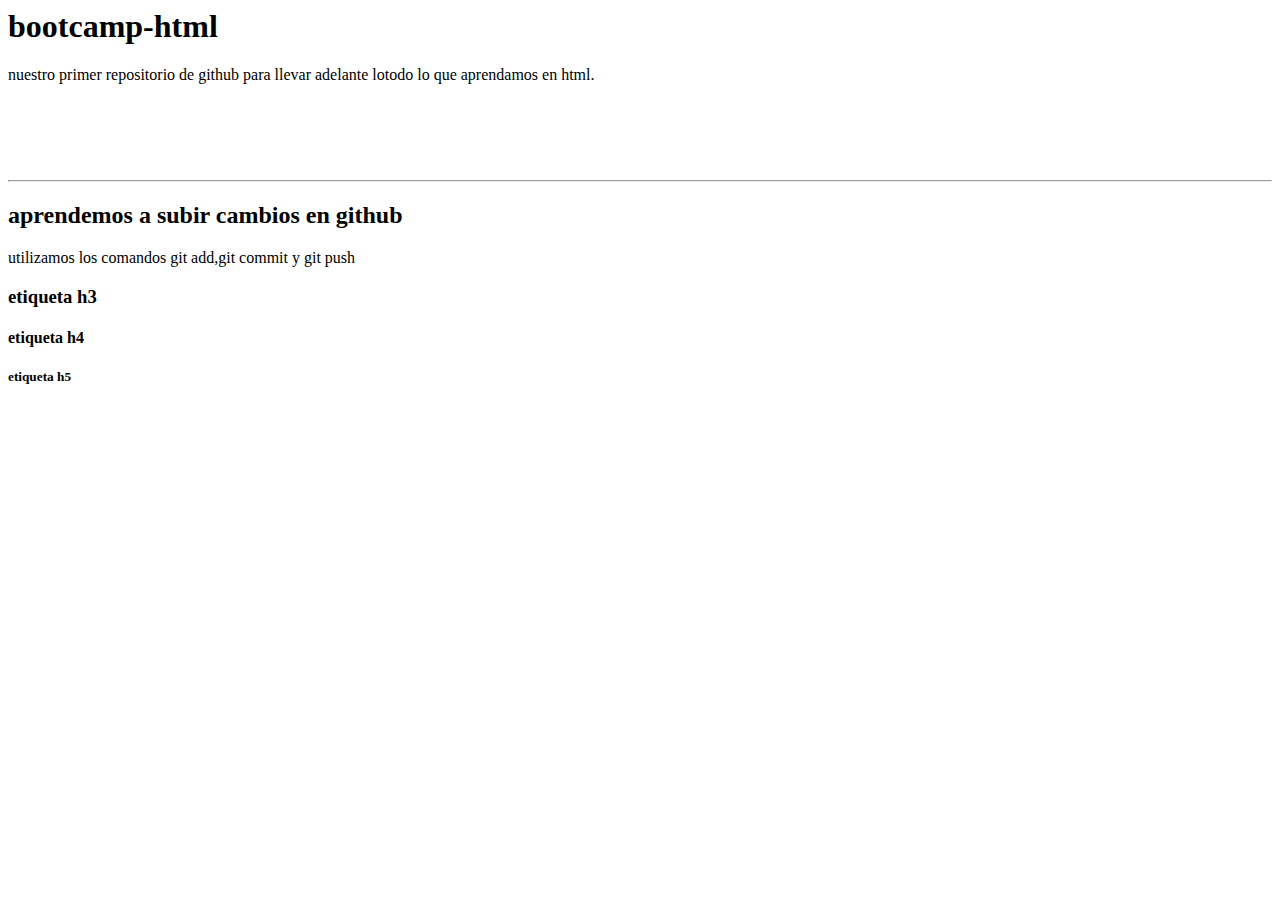
==== index.html @ 5969b262 "cambios en readme y cramos index" ====
<html>
<head>

<title>Nuestra primera web </title>
</head>
<body>
<h1>bootcamp-html</h1>
<p>
    nuestro primer repositorio de github para llevar adelante lotodo lo que aprendamos en html.
</p>
<br />
<br />
<br />
<br />
<hr />

<h2>aprendemos a subir cambios en github</h2>
<p>utilizamos los comandos git add,git commit y git push</p>
<h3>etiqueta h3</h3>
<h4>etiqueta h4</h4>
<h5>etiqueta h5</h5>

</body>



</html>
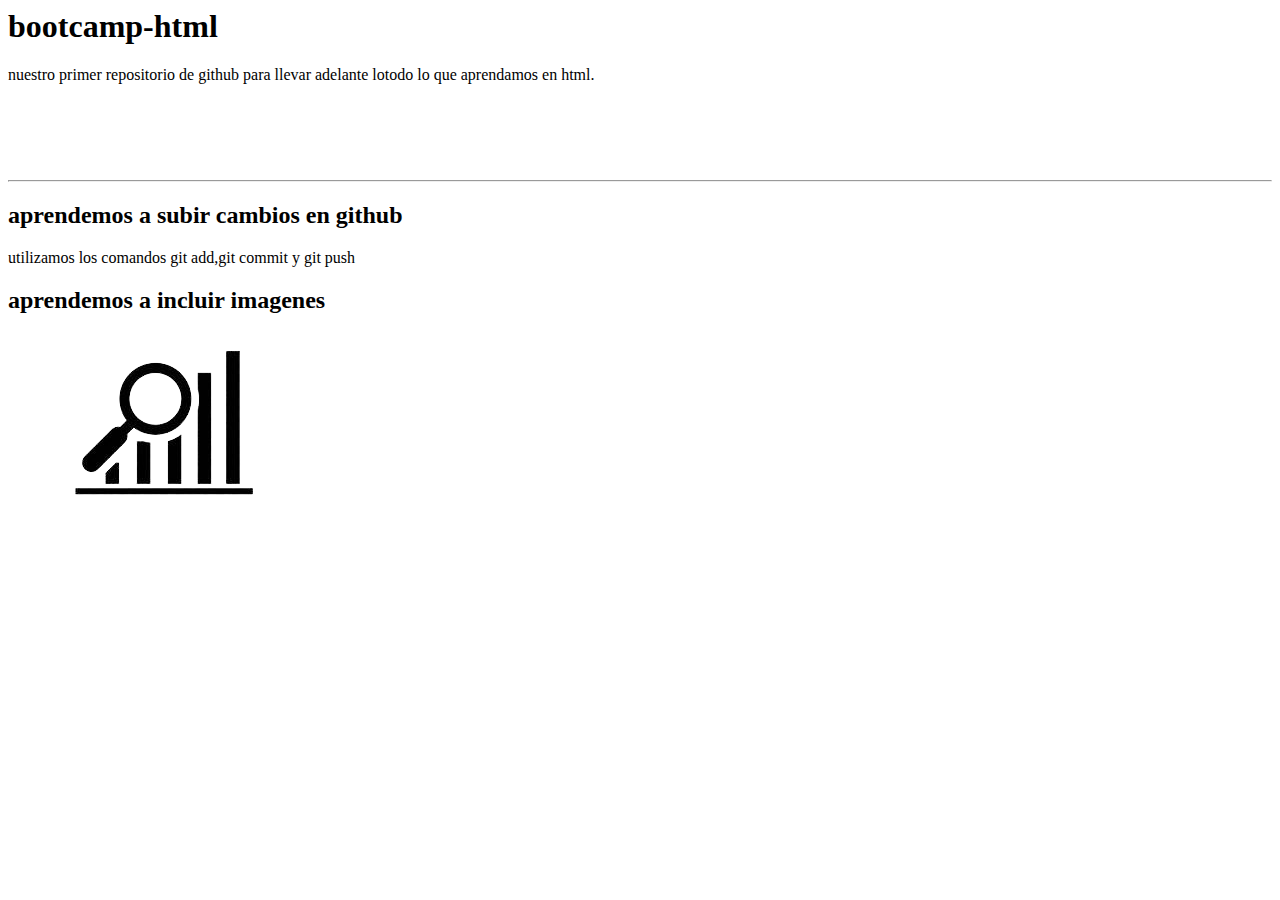
==== commit 8bc0de4b: "registro commit yo" ====
--- a/index.html
+++ b/index.html
@@ -1,5 +1,12 @@
 <html>
 <head>
+<meta charset="utf-8" />
+<meta lang="es-ar" />
+
+<meta name="author"  content="carlos"/>
+
+<meta name ="keywords" content="html,carlos,bootcamp"/>
+<meta name ="viewport" content="with=device-width,initial-scale=1.0"/>
 
 <title>Nuestra primera web </title>
 </head>
@@ -14,11 +21,15 @@
 <br />
 <hr />
 
-<h2>aprendemos a subir cambios en github</h2>
+<h2 id="tituloh2-github"  class="h2custom">aprendemos a subir cambios en github</h2>
 <p>utilizamos los comandos git add,git commit y git push</p>
-<h3>etiqueta h3</h3>
-<h4>etiqueta h4</h4>
-<h5>etiqueta h5</h5>
+
+<h2 id=""tituloh2-imagenes>aprendemos a incluir imagenes</h2>
+
+<img SRC="IMG/mod.png" />
+
+
+
 
 </body>
 
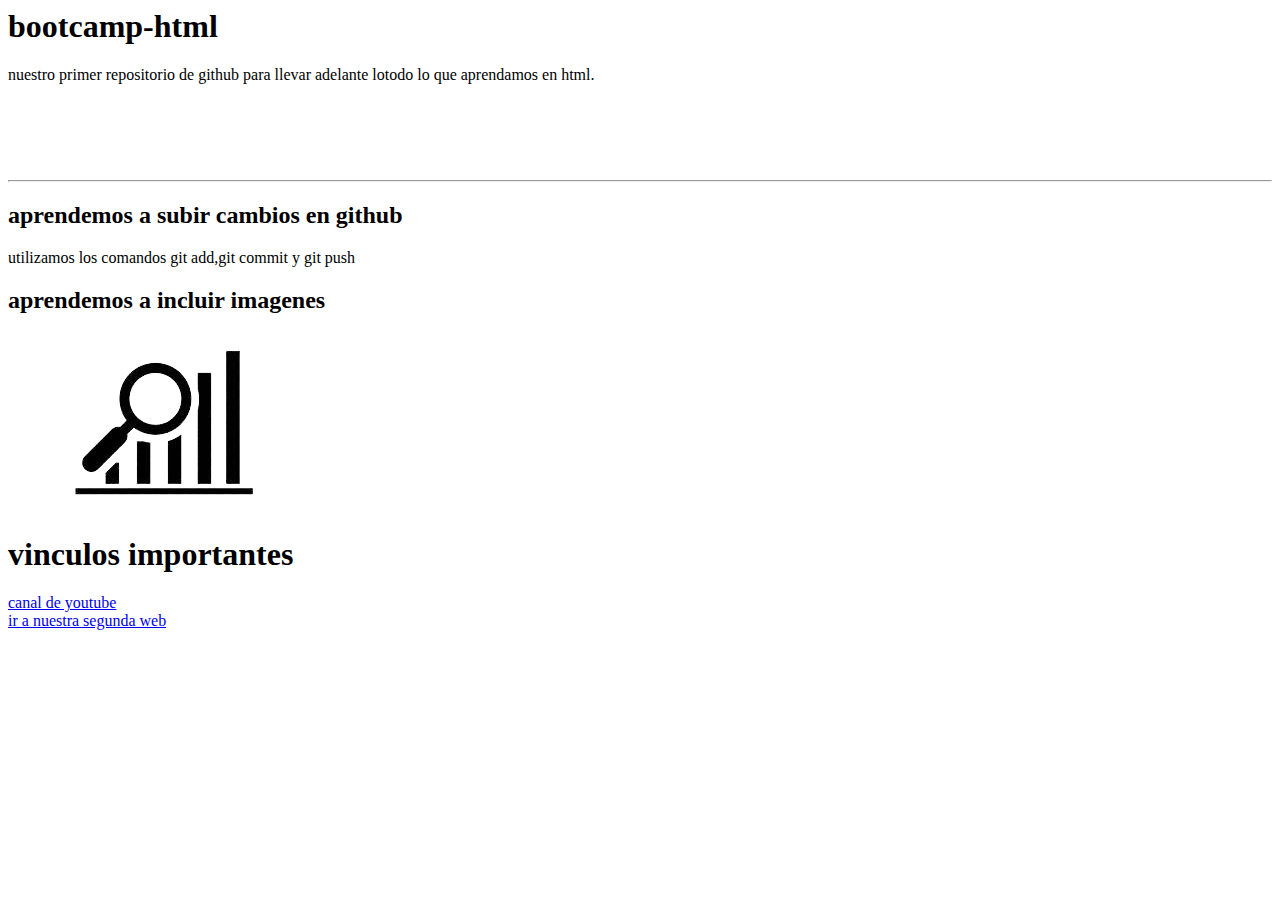
==== commit 21f6412b: "guardado" ====
--- a/index.html
+++ b/index.html
@@ -28,8 +28,11 @@
 
 <img SRC="IMG/mod.png" />
 
-
-
+<h1> vinculos importantes</h1>
+<a href="https://www.youtube.com/watch?v=o95wIs8spIk&t=3996s" target="_blank">
+    canal de youtube</a>
+<br/>
+<a href="segunda.html">ir a nuestra segunda web</a>
 
 </body>
 
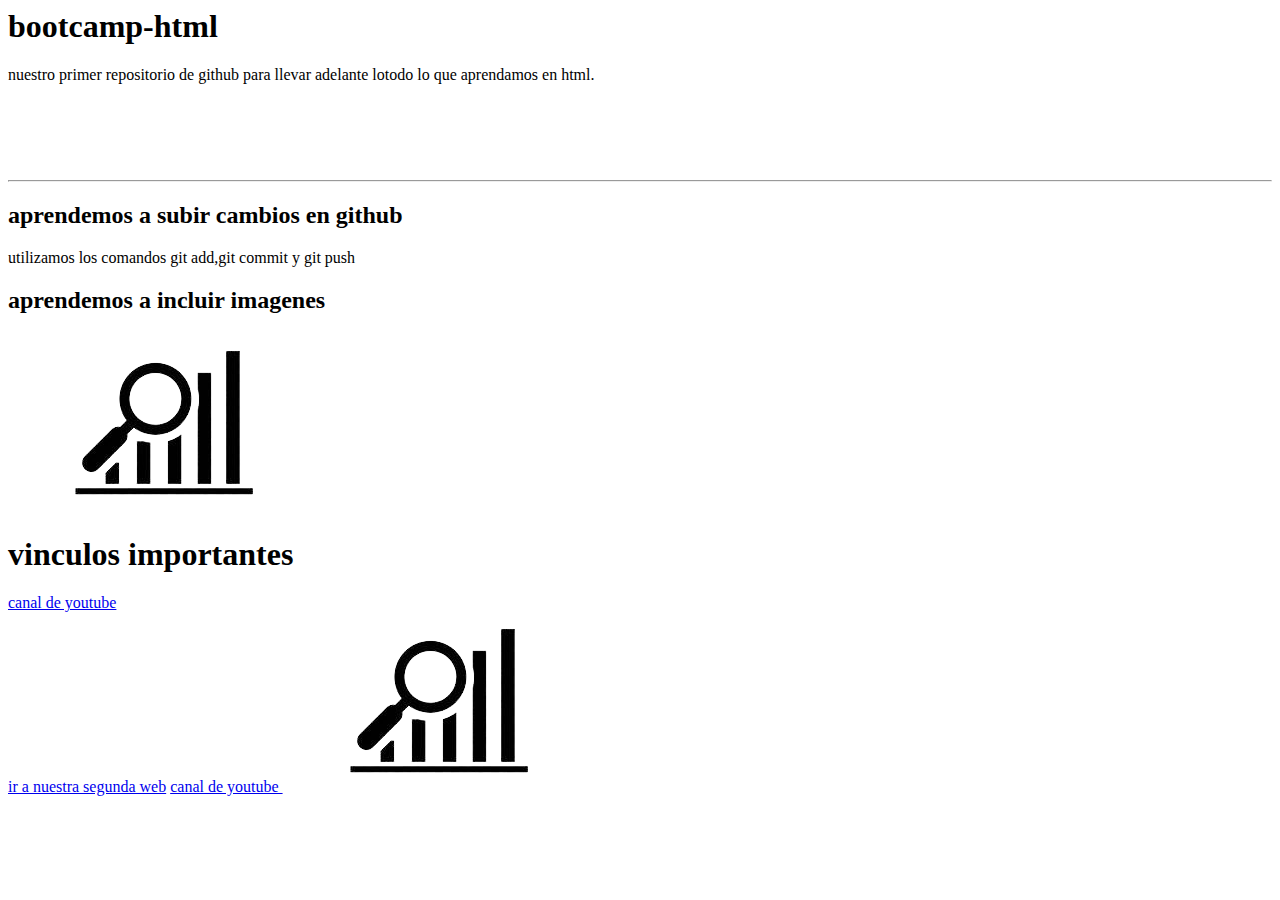
==== commit beb84808: "clase 2" ====
--- a/index.html
+++ b/index.html
@@ -32,7 +32,16 @@
 <a href="https://www.youtube.com/watch?v=o95wIs8spIk&t=3996s" target="_blank">
     canal de youtube</a>
 <br/>
-<a href="segunda.html">ir a nuestra segunda web</a>
+<a href="clase1.html">ir a nuestra segunda web</a>
+
+<a href="https://www.youtube.com/watch?v=o95wIs8spIk&t=3996s" target="_blank">
+    canal de youtube
+    <img SRC="IMG/mod.png" />
+
+
+</a>
+
+
 
 </body>
 
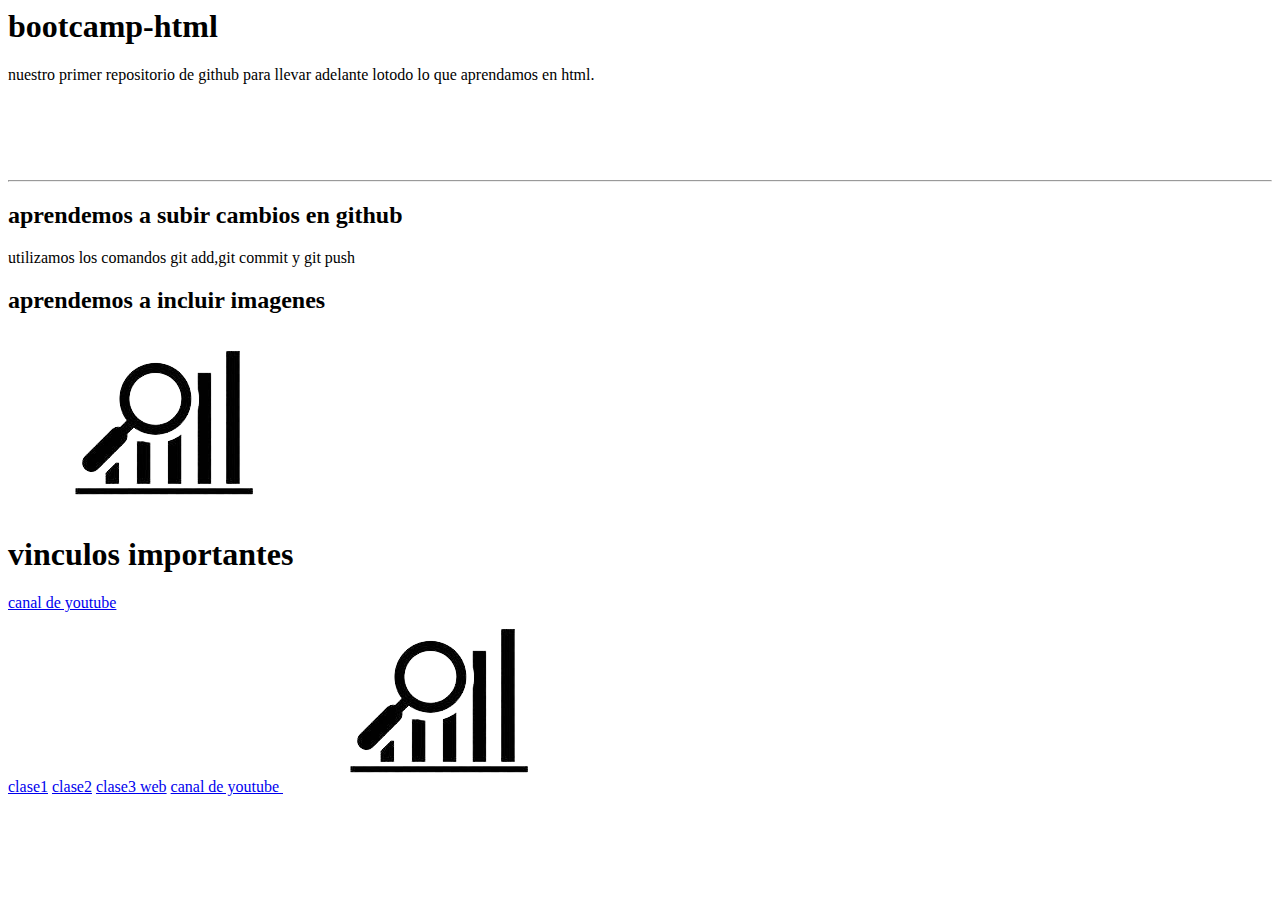
==== commit 85b49375: "formularios" ====
--- a/index.html
+++ b/index.html
@@ -32,8 +32,9 @@
 <a href="https://www.youtube.com/watch?v=o95wIs8spIk&t=3996s" target="_blank">
     canal de youtube</a>
 <br/>
-<a href="clase1.html">ir a nuestra segunda web</a>
-
+<a href="clase1.html">clase1</a>
+<a href="clase2.html">clase2</a>
+<a href="clase3.html">clase3 web</a>
 <a href="https://www.youtube.com/watch?v=o95wIs8spIk&t=3996s" target="_blank">
     canal de youtube
     <img SRC="IMG/mod.png" />
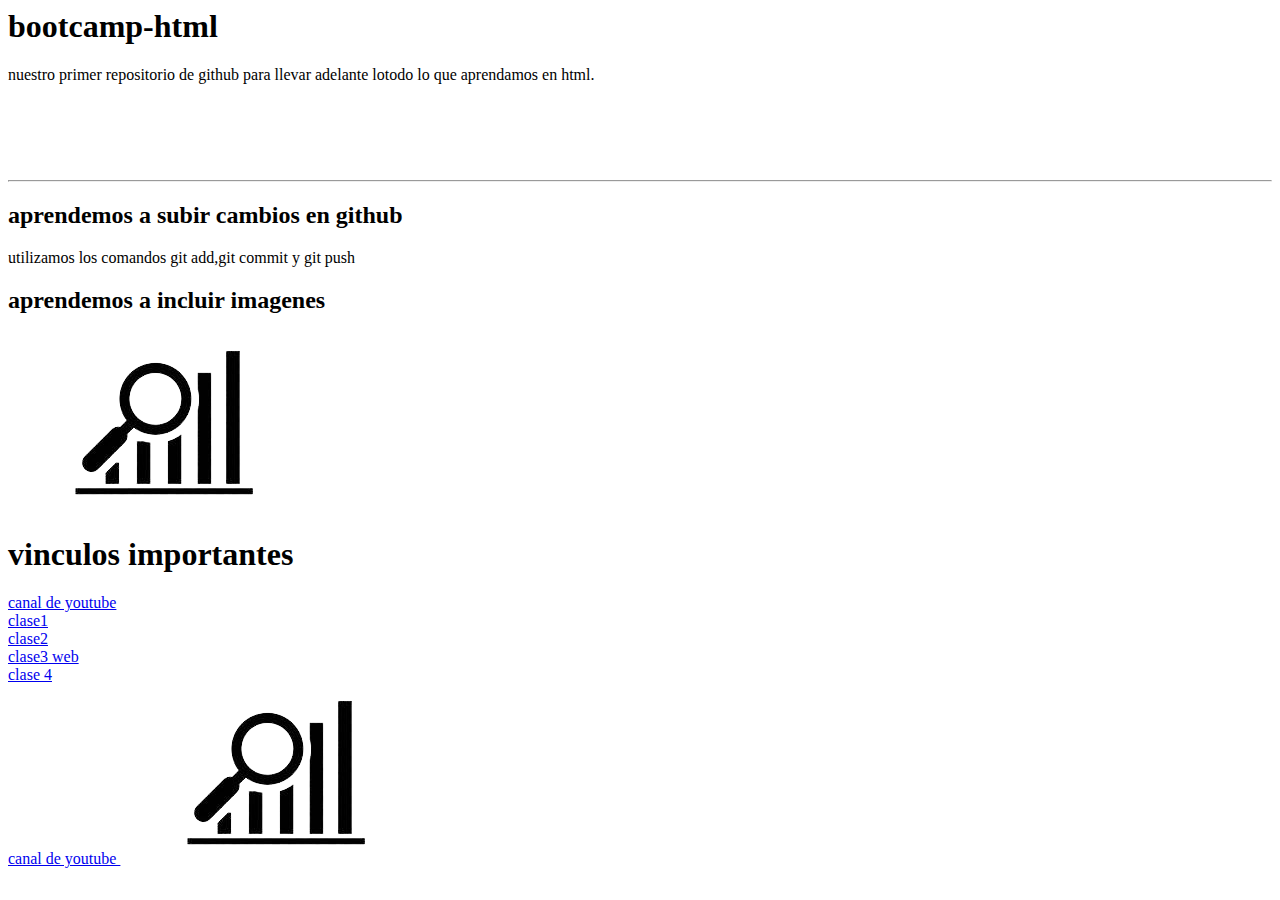
==== commit 03bc4acf: "htmml" ====
--- a/index.html
+++ b/index.html
@@ -32,9 +32,10 @@
 <a href="https://www.youtube.com/watch?v=o95wIs8spIk&t=3996s" target="_blank">
     canal de youtube</a>
 <br/>
-<a href="clase1.html">clase1</a>
-<a href="clase2.html">clase2</a>
-<a href="clase3.html">clase3 web</a>
+<a href="clase1.html">clase1</a><br>
+<a href="clase2.html">clase2</a><br>
+<a href="clase3.html">clase3 web</a><br>
+<a href="./clase4/Index.html">clase 4</a><br>
 <a href="https://www.youtube.com/watch?v=o95wIs8spIk&t=3996s" target="_blank">
     canal de youtube
     <img SRC="IMG/mod.png" />
